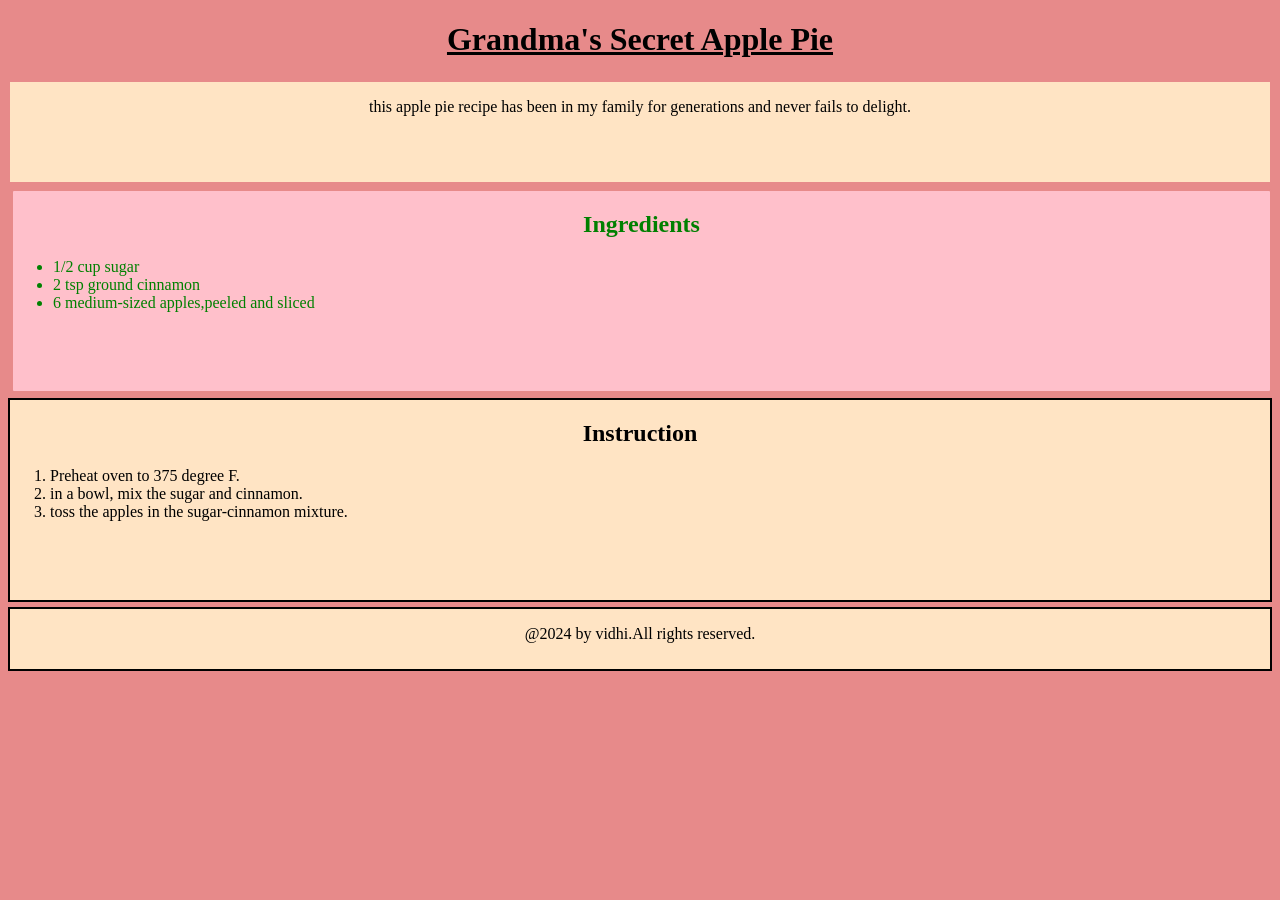
==== 5. Recipe_Page/recipe.html @ 74c58b6f "Add files via upload" ====
<!DOCTYPE html>
<html lang="en">
<head>
    <meta charset="UTF-8">
    <meta name="viewport" content="width=device-width, initial-scale=1.0">
    <title>RecipePage</title>
    <link rel="stylesheet" href="recipe.css">
</head>
<body>
    <header>
        <h1>Grandma's Secret Apple Pie</h1>
    </header>
    
    <main>
        <section class="introduction">
            <p>this apple pie recipe has been in my family for generations and never fails to delight.</p>
        </section>

        <section class="ingredients">
            <h2>Ingredients</h2>
            <ul>
                <li>1/2 cup sugar</li>
                <li>2 tsp ground cinnamon</li>
                <li>6 medium-sized apples,peeled and sliced</li>
            </ul>
        </section>

        <section class="instructions">
            <h2>Instruction</h2>
            <ol>
                <li>Preheat oven to 375 degree F.</li>
                <li>in a bowl, mix the sugar and cinnamon.</li>
                <li>toss the apples in the sugar-cinnamon mixture.</li>
            </ol>
        </section>
    </main>
    <footer>
        <p>@2024 by vidhi.All rights reserved.</p>
    </footer>
</body>
</html>
---- 5. Recipe_Page/recipe.css ----
*{
    font-family: cursive;
}
h1{
    text-align: center;
    text-decoration: underline;
}

.introduction{
    height: 100px;

    text-align: center;
    border: 2px solid rgb(231, 138, 138);
    background-color:bisque;

}

.ingredients{
    height: 200px;
    /* width:350px; */
    border: 2px solid rgb(231, 138, 138);
    border-radius: 3px;
    margin-top: 5px;
    margin-left: 3px;
    background-color:pink;
/* display: inline-block; */
color: green;
font-family: cursive;
text-align: center;
text-decoration: none;

}

.instructions{
    height: 200px;
    /* width: 350px; */
    border: 2px solid black;
    margin-top: 5px;
    background-color: bisque;
    /* display: inline-block; */
    text-align: center;
}

footer{
 text-align: center;
    height: 60px;
    border: 2px solid black;
    margin-top: 5px;
    background-color:bisque;
}


body{
    background-color: rgb(231, 138, 138);
}

li{
    text-align: left;
}
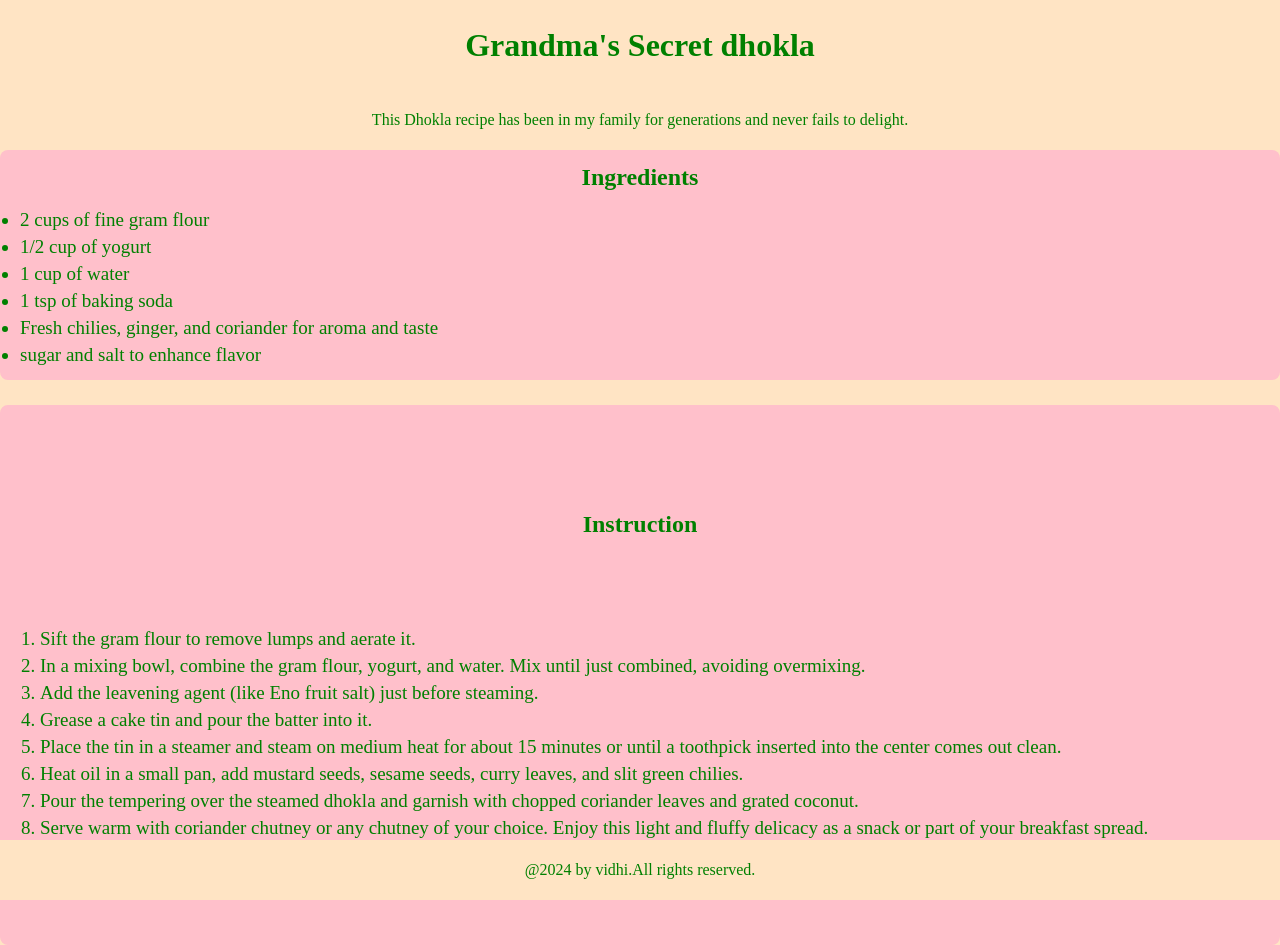
==== commit cb5ebfb6: "Add files via upload" ====
--- a/5. Recipe_Page/recipe.html
+++ b/5. Recipe_Page/recipe.html
@@ -8,32 +8,44 @@
 </head>
 <body>
     <header>
-        <h1>Grandma's Secret Apple Pie</h1>
+        <h1>Grandma's Secret dhokla</h1>
     </header>
     
     <main>
         <section class="introduction">
-            <p>this apple pie recipe has been in my family for generations and never fails to delight.</p>
+            <p>This Dhokla recipe has been in my family for generations and never fails to delight.</p>
         </section>
 
         <section class="ingredients">
             <h2>Ingredients</h2>
             <ul>
-                <li>1/2 cup sugar</li>
-                <li>2 tsp ground cinnamon</li>
-                <li>6 medium-sized apples,peeled and sliced</li>
+                <li>2 cups of fine gram flour</li>
+                <li>1/2 cup of yogurt</li>
+                <li>1 cup of water</li>
+                <li>1 tsp of baking soda</li>
+                <li>Fresh chilies, ginger, and coriander for aroma and taste</li>
+                <li>sugar and salt to enhance flavor</li>
+        
             </ul>
         </section>
 
         <section class="instructions">
             <h2>Instruction</h2>
             <ol>
-                <li>Preheat oven to 375 degree F.</li>
-                <li>in a bowl, mix the sugar and cinnamon.</li>
-                <li>toss the apples in the sugar-cinnamon mixture.</li>
+                <li>Sift the gram flour to remove lumps and aerate it.</li>
+                <li>In a mixing bowl, combine the gram flour, yogurt, and water. Mix until just combined, avoiding overmixing.</li>
+                <li>Add the leavening agent (like Eno fruit salt) just before steaming.</li>
+                <li>Grease a cake tin and pour the batter into it.</li>
+                <li>Place the tin in a steamer and steam on medium heat for about 15 minutes or until a toothpick inserted into the center comes out clean.</li>
+                <li>Heat oil in a small pan, add mustard seeds, sesame seeds, curry leaves, and slit green chilies.</li>
+                <li>Pour the tempering over the steamed dhokla and garnish with chopped coriander leaves and grated coconut.</li>
+                <li>Serve warm with coriander chutney or any chutney of your choice. 
+Enjoy this light and fluffy delicacy as a snack or part of your breakfast spread.</li>
+   
             </ol>
         </section>
     </main>
+    
     <footer>
         <p>@2024 by vidhi.All rights reserved.</p>
     </footer>
--- a/5. Recipe_Page/recipe.css
+++ b/5. Recipe_Page/recipe.css
@@ -1,60 +1,93 @@
 *{
+    padding: 0px;
+    margin: 0px;
     font-family: cursive;
 }
-h1{
-    text-align: center;
-    text-decoration: underline;
+
+body{
+    background-color: bisque;
 }
 
-.introduction{
-    height: 100px;
-
-    text-align: center;
-    border: 2px solid rgb(231, 138, 138);
-    background-color:bisque;
+header{
+    height: 90px;
+    width: 100%;
+    /* border: 2px solid black; */
+    background-color: bisque;
+    color: green;
+    display: flex;
+    flex-direction: row;
+    justify-content: center;    
+    align-items: center;
 
 }
 
+
+.introduction{
+    height: 60px;
+    /* border: 2px solid rgb(231, 138, 138); */
+    background-color:bisque;
+    color: green;
+    display: flex;
+    justify-content: center;
+    align-items: center;
+    /* text-align: center; */
+    font-family: cursive;
+    
+}
+
+h2{
+    /* text-align: center; */
+    display: flex;
+    justify-content: center;
+    align-items: center;
+}
 .ingredients{
-    height: 200px;
-    /* width:350px; */
-    border: 2px solid rgb(231, 138, 138);
-    border-radius: 3px;
+    height: 230px;
+    border-radius: 8px;
+    background-color:pink;
+    color: green;
+    font-family: cursive;
+    text-decoration: none;
+    display: flex;
+    flex-direction: column;
+    justify-content: space-evenly;
+}
+
+li{
+    font-size: 19px;
     margin-top: 5px;
-    margin-left: 3px;
-    background-color:pink;
-/* display: inline-block; */
-color: green;
-font-family: cursive;
-text-align: center;
-text-decoration: none;
-
+    margin-left:20px;
 }
 
 .instructions{
-    height: 200px;
-    /* width: 350px; */
-    border: 2px solid black;
-    margin-top: 5px;
-    background-color: bisque;
-    /* display: inline-block; */
-    text-align: center;
+    margin-top: 25px;
+    height: 500px;
+    border: 20px solid pink;
+    border-radius: 8px;
+    background-color:pink;
+    color: green;
+    font-family: cursive;
+    text-decoration: none;
+    display: flex;
+    flex-direction: column;
+    justify-content: space-evenly;
 }
 
 footer{
- text-align: center;
     height: 60px;
-    border: 2px solid black;
-    margin-top: 5px;
+    width: 100%;
+    color: green;
+    /* font-weight: bold; */
     background-color:bisque;
+    position: fixed;
+    bottom: 0;  
+    display: flex;
+    flex-direction: row;
+    justify-content: center;
+    align-items: center;
 }
 
 
-body{
-    background-color: rgb(231, 138, 138);
-}
 
-li{
-    text-align: left;
-}
 
+
